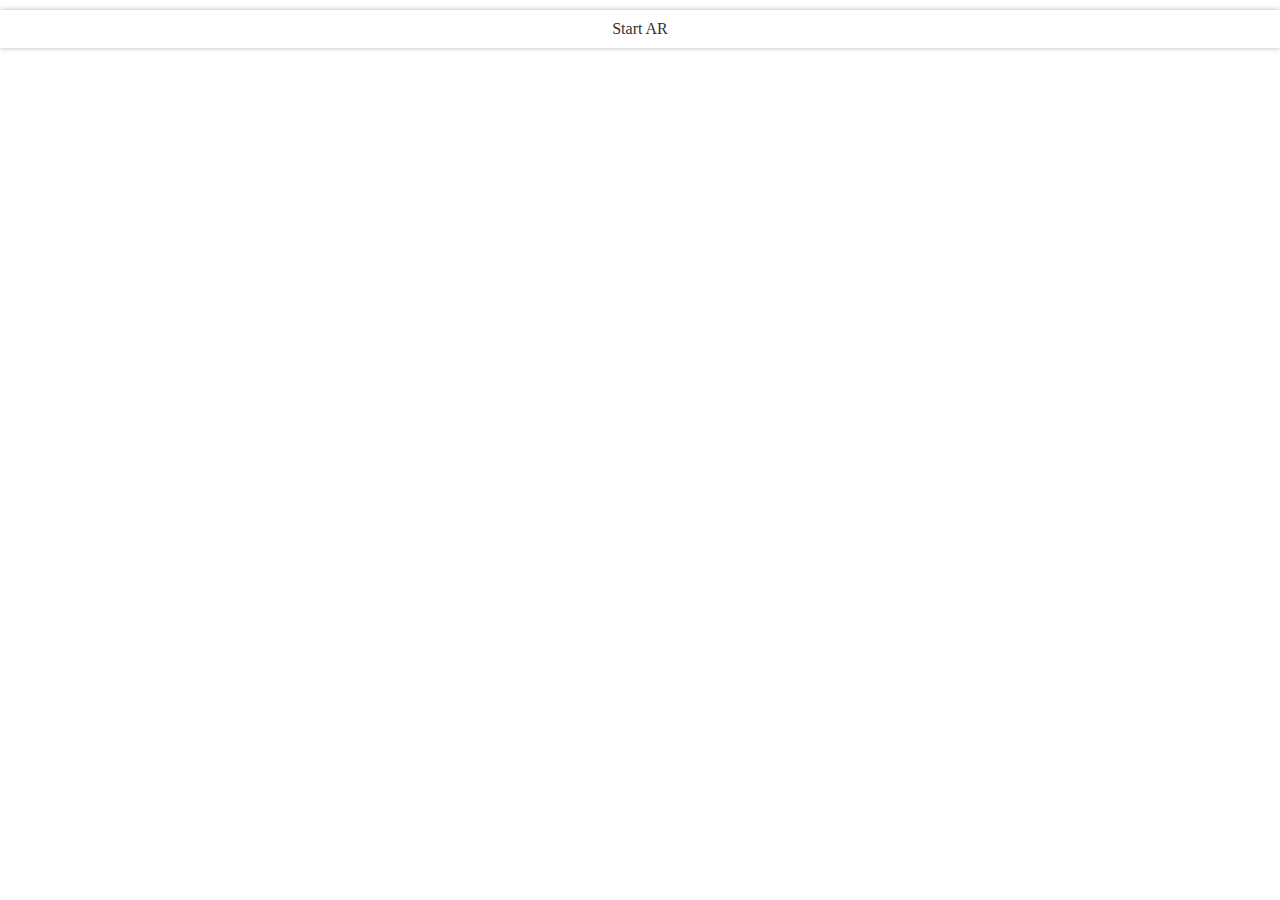
==== index.html @ ae3bc5c3 "Hey" ====
<!DOCTYPE html>
<html lang="en" dir="ltr">
  <head>
    <title>WebXR App</title>
    <meta charset="UTF-8" />
    <meta name="viewport" content="width=device-width, initial-scale=1.0" />
    <meta http-equiv="X-UA-Compatible" content="ie=edge" />
    <script src='https://api.mapbox.com/mapbox-gl-js/v1.12.0/mapbox-gl.js'></script>
    <link href='https://api.mapbox.com/mapbox-gl-js/v1.12.0/mapbox-gl.css' rel='stylesheet' />
    <script src="https://api.mapbox.com/mapbox-gl-js/plugins/mapbox-gl-directions/v4.1.0/mapbox-gl-directions.js"></script>
    <link
      rel="stylesheet"
      href="https://api.mapbox.com/mapbox-gl-js/plugins/mapbox-gl-directions/v4.1.0/mapbox-gl-directions.css"
      type="text/css"
    />
    <title>Google Maps Clone</title>
    <style>
      body {
        margin: 0;
        display: flex;
        flex-direction: column;
        height: 100vh;
      }

      #map {
        position: absolute;
        height: 50vh;
        width: 100vw;
      }
      #arButton {
        position: relative;
        margin-top: 10px;
        text-align: center;
        padding: 10px;
        background-color: #fff;
        box-shadow: 0 0 5px rgba(0, 0, 0, 0.3);
      }

      #startArButton {
        text-decoration: none;
        color: #333;
      }
    </style>

  </head>
  <script>
    mapboxgl.accessToken =
      "pk.eyJ1Ijoic3ViaGFtcHJlZXQiLCJhIjoiY2toY2IwejF1MDdodzJxbWRuZHAweDV6aiJ9.Ys8MP5kVTk5P9V2TDvnuDg";

    let map;
    let userMarker;
    let directions; // Move it here to make it globally accessible

    navigator.geolocation.getCurrentPosition(successLocation, errorLocation, {
      enableHighAccuracy: true,
    });

    function successLocation(position) {
      const userLocation = [
        position.coords.longitude,
        position.coords.latitude,
      ];
      setupMap(userLocation);

      // Add a marker at the user's current location
      userMarker = new mapboxgl.Marker().setLngLat(userLocation).addTo(map);

      // Watch for changes in the user's position
      navigator.geolocation.watchPosition(
        updateUserLocation,
        errorLocation,
        {
          enableHighAccuracy: true,
        }
      );
    }

    function updateUserLocation(position) {
      const updatedUserLocation = [
        position.coords.longitude,
        position.coords.latitude,
      ];
      userMarker.setLngLat(updatedUserLocation);
    }

    function errorLocation() {
      setupMap([-2.24, 53.48]);
    }

    function postRouteData(startLocation, endLocation, detailedRouteDetails) {
  const data = {
    startLocation: startLocation,
    endLocation: endLocation,
    detailedRouteDetails: detailedRouteDetails,
  };

  // Store the data in localStorage
  localStorage.setItem('routeData', JSON.stringify(data));
}

    function setupMap(center) {
      map = new mapboxgl.Map({
        container: "map",
        style: "mapbox://styles/mapbox/streets-v11",
        center: center,
        zoom: 15,
      });

      map.on("load", function () {
        const nav = new mapboxgl.NavigationControl();
        map.addControl(nav);

        // Move directions initialization inside the map.on callback
        directions = new MapboxDirections({
          accessToken: mapboxgl.accessToken,
        });

        map.addControl(directions, "top-left");
        const marker = new mapboxgl.Marker().setLngLat(center).addTo(map);

        // Now attach the 'route' event listener
        directions.on("route", function (event) {
          // Extract start and end coordinates from the route
          const startLocation =
            event.route[0].legs[0].steps[0].maneuver.location;
          const endLocation =
            event.route[0].legs[0].steps[
              event.route[0].legs[0].steps.length - 1
            ].maneuver.location;

          console.log("Start Location:", startLocation);
          console.log("End Location:", endLocation);

          const detailedRouteDetails = event.route[0].legs[0].steps.map(
            (step, index) => ({
              instruction: step.maneuver.instruction,
              distance: step.distance,
              duration: step.duration,
              location: {
                longitude: step.maneuver.location[0],
                latitude: step.maneuver.location[1],
              },
              maneuver: step.maneuver,
              geometry: step.geometry,
              intersections: step.intersections,
              travel_mode: step.travel_mode,
              maneuver_type: step.maneuver.type,
              step_index: index,
            })
          );

          console.log("Detailed Route Details:", detailedRouteDetails);
         postRouteData(startLocation, endLocation, detailedRouteDetails);
        });
      });
    }
  </script>
  <body>
    <!-- Container for XR DOM Overlay elements -->

    <div id='map'></div>

    <!-- Add this button to your HTML file -->
    <div id="arButton">
      <a href="/app.html" id="startArButton">Start AR</a>
    </div>

  </body>
</html>
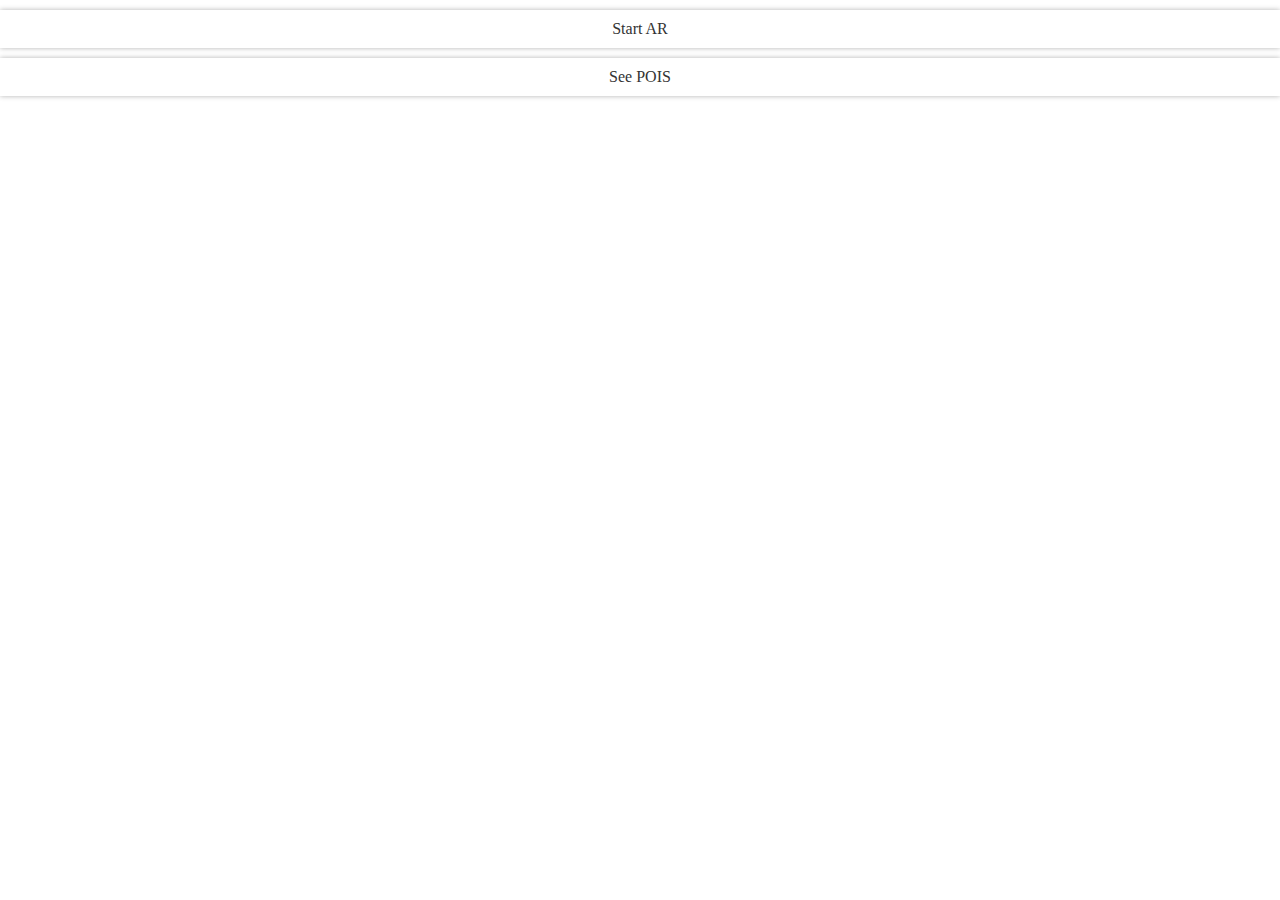
==== commit 472d4995: "Update index.html" ====
--- a/index.html
+++ b/index.html
@@ -41,6 +41,10 @@
         text-decoration: none;
         color: #333;
       }
+      #startPOIButton {
+        text-decoration: none;
+        color: #333;
+      }
     </style>
 
   </head>
@@ -77,12 +81,57 @@
     }
 
     function updateUserLocation(position) {
-      const updatedUserLocation = [
-        position.coords.longitude,
-        position.coords.latitude,
-      ];
-      userMarker.setLngLat(updatedUserLocation);
-    }
+  const updatedUserLocation = [
+    position.coords.longitude,
+    position.coords.latitude,
+  ];
+
+  // Update the map marker
+  userMarker.setLngLat(updatedUserLocation);
+
+  // Update the directions origin
+  directions.setOrigin(updatedUserLocation);
+
+  // Fetch fresh route details from Mapbox Directions API
+  directions.on('route', function (event) {
+    const updatedDetailedRouteDetails = event.route[0].legs[0].steps.map(
+      (step, index) => ({
+        instruction: step.maneuver.instruction,
+        distance: step.distance,
+        duration: step.duration,
+        location: {
+          longitude: step.maneuver.location[0],
+          latitude: step.maneuver.location[1],
+        },
+        maneuver: step.maneuver,
+        geometry: step.geometry,
+        intersections: step.intersections,
+        travel_mode: step.travel_mode,
+        maneuver_type: step.maneuver.type,
+        step_index: index,
+      })
+    );
+
+    const endL = event.route[0].legs[0].steps[
+              event.route[0].legs[0].steps.length - 1
+            ].maneuver.location;
+
+    // Update localStorage with the fresh route details
+    const data = {
+      startLocation: updatedUserLocation,
+      endLocation: endL , // Assuming endLocation is set elsewhere
+      detailedRouteDetails: updatedDetailedRouteDetails,
+    };
+
+    localStorage.setItem('routeData', JSON.stringify(data));
+
+    // Now you can use the updatedDetailedRouteDetails for any other purposes
+    // ...
+
+    console.log("Updated Detailed Route Details:", updatedDetailedRouteDetails);
+  });
+}
+
 
     function errorLocation() {
       setupMap([-2.24, 53.48]);
@@ -110,6 +159,13 @@
       map.on("load", function () {
         const nav = new mapboxgl.NavigationControl();
         map.addControl(nav);
+
+        navigator.geolocation.getCurrentPosition((position) => {
+      directions.setOrigin([
+        position.coords.longitude,
+        position.coords.latitude,
+      ]);
+    });
 
         // Move directions initialization inside the map.on callback
         directions = new MapboxDirections({
@@ -151,7 +207,6 @@
           );
 
           console.log("Detailed Route Details:", detailedRouteDetails);
-         postRouteData(startLocation, endLocation, detailedRouteDetails);
         });
       });
     }
@@ -163,7 +218,10 @@
 
     <!-- Add this button to your HTML file -->
     <div id="arButton">
-      <a href="/app.html" id="startArButton">Start AR</a>
+      <a href="/app.html" id="startArButton" target="_blank">Start AR</a>
+    </div>
+    <div id="arButton">
+      <a href="/poi.html" id="startPOIButton" target="_blank">See POIS</a>
     </div>
 
   </body>
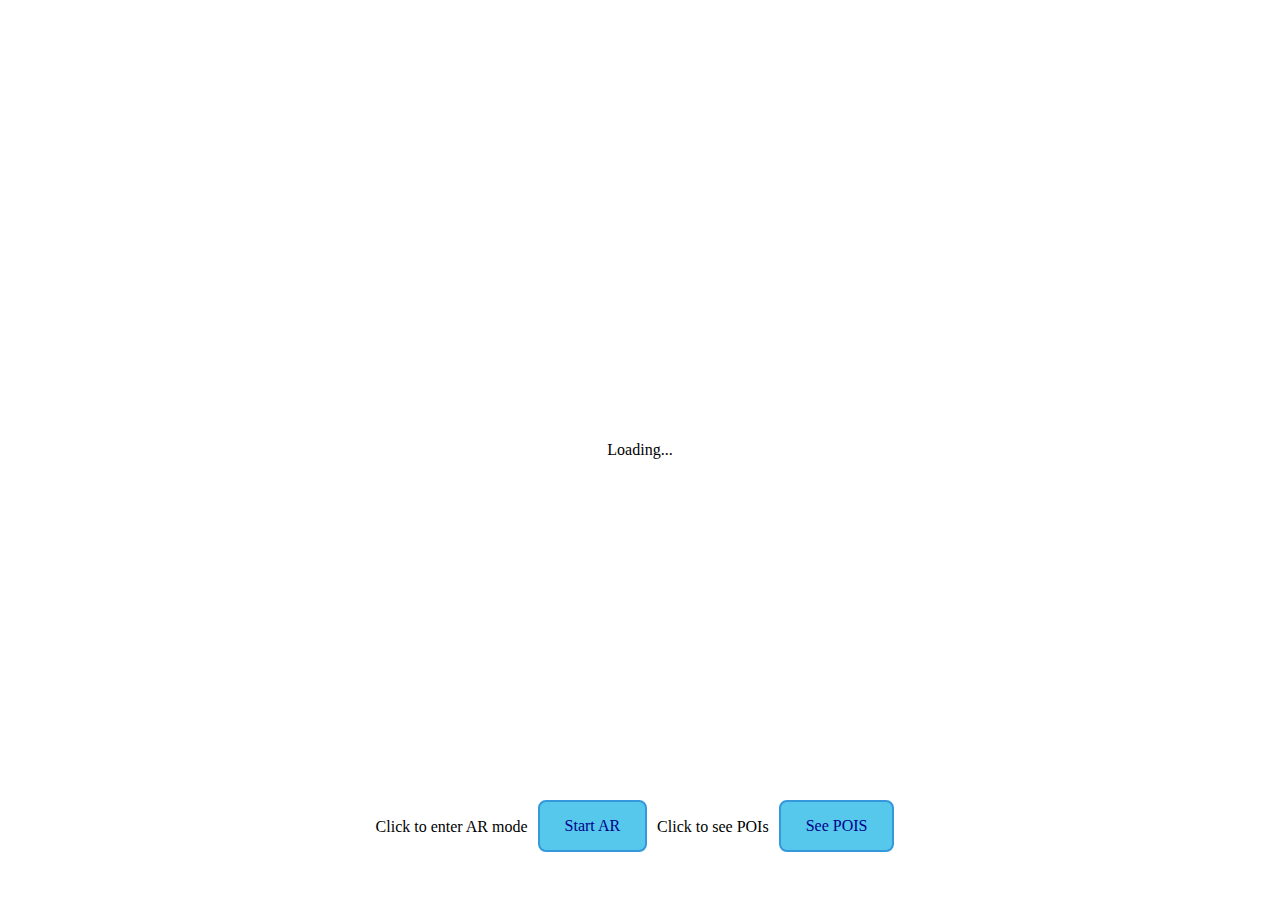
==== commit be3da060: "Added landing page" ====
--- a/index.html
+++ b/index.html
@@ -1,4 +1,3 @@
-
 <!DOCTYPE html>
 <html lang="en" dir="ltr">
   <head>
@@ -6,15 +5,17 @@
     <meta charset="UTF-8" />
     <meta name="viewport" content="width=device-width, initial-scale=1.0" />
     <meta http-equiv="X-UA-Compatible" content="ie=edge" />
-    <script src='https://api.mapbox.com/mapbox-gl-js/v1.12.0/mapbox-gl.js'></script>
-    <link href='https://api.mapbox.com/mapbox-gl-js/v1.12.0/mapbox-gl.css' rel='stylesheet' />
+    <script src="https://api.mapbox.com/mapbox-gl-js/v1.12.0/mapbox-gl.js"></script>
+    <link
+      href="https://api.mapbox.com/mapbox-gl-js/v1.12.0/mapbox-gl.css"
+      rel="stylesheet"
+    />
     <script src="https://api.mapbox.com/mapbox-gl-js/plugins/mapbox-gl-directions/v4.1.0/mapbox-gl-directions.js"></script>
     <link
       rel="stylesheet"
       href="https://api.mapbox.com/mapbox-gl-js/plugins/mapbox-gl-directions/v4.1.0/mapbox-gl-directions.css"
       type="text/css"
     />
-    <title>Google Maps Clone</title>
     <style>
       body {
         margin: 0;
@@ -22,33 +23,55 @@
         flex-direction: column;
         height: 100vh;
       }
+      a,
+      u {
+        color: darkblue;
+        text-decoration: none;
+      }
 
       #map {
+        width: 100%;
+        height: 800px;
+        position: relative;
+      }
+
+      #loading {
         position: absolute;
-        height: 50vh;
-        width: 100vw;
-      }
-      #arButton {
-        position: relative;
-        margin-top: 10px;
+        top: 50%;
+        left: 50%;
+        transform: translate(-50%, -50%);
+        background-color: rgba(255, 255, 255, 0.8);
+        padding: 20px;
+        border-radius: 10px;
+      }
+
+      #arButtonA,
+      #arButtonB {
         text-align: center;
-        padding: 10px;
-        background-color: #fff;
-        box-shadow: 0 0 5px rgba(0, 0, 0, 0.3);
-      }
-
-      #startArButton {
+        padding: 15px 25px;
+        margin: 0 10px;
+        border: 2px solid #3498db; /* Border color */
+        border-radius: 8px; /* Border radius for rounded corners */
+        background-color: #56c8eb; /* Background color */
+        color: #3498db; /* Text color */
+        font-size: 16px;
         text-decoration: none;
-        color: #333;
-      }
-      #startPOIButton {
-        text-decoration: none;
-        color: #333;
+        transition: background-color 0.3s ease, color 0.3s ease,
+          border-color 0.3s ease;
+      }
+
+      #arButtonA:hover,
+      #arButtonB:hover {
+        background-color: #3498db; /* Background color on hover */
+        color: #fff; /* Text color on hover */
+        border-color: #3498db; /* Border color on hover */
       }
     </style>
-
   </head>
   <script>
+    setTimeout(function () {
+      document.getElementById("loading").style.display = "none";
+    }, 6000);
     mapboxgl.accessToken =
       "pk.eyJ1Ijoic3ViaGFtcHJlZXQiLCJhIjoiY2toY2IwejF1MDdodzJxbWRuZHAweDV6aiJ9.Ys8MP5kVTk5P9V2TDvnuDg";
 
@@ -71,82 +94,80 @@
       userMarker = new mapboxgl.Marker().setLngLat(userLocation).addTo(map);
 
       // Watch for changes in the user's position
-      navigator.geolocation.watchPosition(
-        updateUserLocation,
-        errorLocation,
-        {
-          enableHighAccuracy: true,
-        }
-      );
+      navigator.geolocation.watchPosition(updateUserLocation, errorLocation, {
+        enableHighAccuracy: true,
+      });
     }
 
     function updateUserLocation(position) {
-  const updatedUserLocation = [
-    position.coords.longitude,
-    position.coords.latitude,
-  ];
-
-  // Update the map marker
-  userMarker.setLngLat(updatedUserLocation);
-
-  // Update the directions origin
-  directions.setOrigin(updatedUserLocation);
-
-  // Fetch fresh route details from Mapbox Directions API
-  directions.on('route', function (event) {
-    const updatedDetailedRouteDetails = event.route[0].legs[0].steps.map(
-      (step, index) => ({
-        instruction: step.maneuver.instruction,
-        distance: step.distance,
-        duration: step.duration,
-        location: {
-          longitude: step.maneuver.location[0],
-          latitude: step.maneuver.location[1],
-        },
-        maneuver: step.maneuver,
-        geometry: step.geometry,
-        intersections: step.intersections,
-        travel_mode: step.travel_mode,
-        maneuver_type: step.maneuver.type,
-        step_index: index,
-      })
-    );
-
-    const endL = event.route[0].legs[0].steps[
-              event.route[0].legs[0].steps.length - 1
-            ].maneuver.location;
-
-    // Update localStorage with the fresh route details
-    const data = {
-      startLocation: updatedUserLocation,
-      endLocation: endL , // Assuming endLocation is set elsewhere
-      detailedRouteDetails: updatedDetailedRouteDetails,
-    };
-
-    localStorage.setItem('routeData', JSON.stringify(data));
-
-    // Now you can use the updatedDetailedRouteDetails for any other purposes
-    // ...
-
-    console.log("Updated Detailed Route Details:", updatedDetailedRouteDetails);
-  });
-}
-
+      const updatedUserLocation = [
+        position.coords.longitude,
+        position.coords.latitude,
+      ];
+
+      // Update the map marker
+      userMarker.setLngLat(updatedUserLocation);
+
+      // Update the directions origin
+      directions.setOrigin(updatedUserLocation);
+
+      // Fetch fresh route details from Mapbox Directions API
+      directions.on("route", function (event) {
+        const updatedDetailedRouteDetails = event.route[0].legs[0].steps.map(
+          (step, index) => ({
+            instruction: step.maneuver.instruction,
+            distance: step.distance,
+            duration: step.duration,
+            location: {
+              longitude: step.maneuver.location[0],
+              latitude: step.maneuver.location[1],
+            },
+            maneuver: step.maneuver,
+            geometry: step.geometry,
+            intersections: step.intersections,
+            travel_mode: step.travel_mode,
+            maneuver_type: step.maneuver.type,
+            step_index: index,
+          })
+        );
+
+        const endL =
+          event.route[0].legs[0].steps[event.route[0].legs[0].steps.length - 1]
+            .maneuver.location;
+
+        // Update localStorage with the fresh route details
+        const data = {
+          startLocation: updatedUserLocation,
+          endLocation: endL, // Assuming endLocation is set elsewhere
+          detailedRouteDetails: updatedDetailedRouteDetails,
+        };
+
+        localStorage.setItem("routeData", JSON.stringify(data));
+
+        // Now you can use the updatedDetailedRouteDetails for any other purposes
+        // ...
+
+        console.log(
+          "Updated Detailed Route Details:",
+          updatedDetailedRouteDetails
+        );
+      });
+    }
 
     function errorLocation() {
       setupMap([-2.24, 53.48]);
     }
 
     function postRouteData(startLocation, endLocation, detailedRouteDetails) {
-  const data = {
-    startLocation: startLocation,
-    endLocation: endLocation,
-    detailedRouteDetails: detailedRouteDetails,
-  };
-
-  // Store the data in localStorage
-  localStorage.setItem('routeData', JSON.stringify(data));
-}
+      const data = {
+        startLocation: startLocation,
+        endLocation: endLocation,
+        detailedRouteDetails: detailedRouteDetails,
+      };
+
+      // Store the data in localStorage
+      localStorage.setItem("routeData", JSON.stringify(data));
+    }
 
     function setupMap(center) {
       map = new mapboxgl.Map({
@@ -161,11 +182,11 @@
         map.addControl(nav);
 
         navigator.geolocation.getCurrentPosition((position) => {
-      directions.setOrigin([
-        position.coords.longitude,
-        position.coords.latitude,
-      ]);
-    });
+          directions.setOrigin([
+            position.coords.longitude,
+            position.coords.latitude,
+          ]);
+        });
 
         // Move directions initialization inside the map.on callback
         directions = new MapboxDirections({
@@ -213,16 +234,21 @@
   </script>
   <body>
     <!-- Container for XR DOM Overlay elements -->
-
-    <div id='map'></div>
-
+    <div id="map"></div>
+    <div id="loading">Loading...</div>
     <!-- Add this button to your HTML file -->
-    <div id="arButton">
-      <a href="/app.html" id="startArButton" target="_blank">Start AR</a>
+    <div style="display: flex; justify-content: center">
+      <br />
+      Click to enter AR mode
+      <div id="arButtonA">
+        <a href="/app.html" id="startArButton" target="_blank">Start AR</a>
+      </div>
+      <br />
+      Click to see POIs
+      <div id="arButtonB">
+        <a href="/poi.html" id="startPOIButton" target="_blank">See POIS</a>
+      </div>
     </div>
-    <div id="arButton">
-      <a href="/poi.html" id="startPOIButton" target="_blank">See POIS</a>
-    </div>
-
+     
   </body>
 </html>
